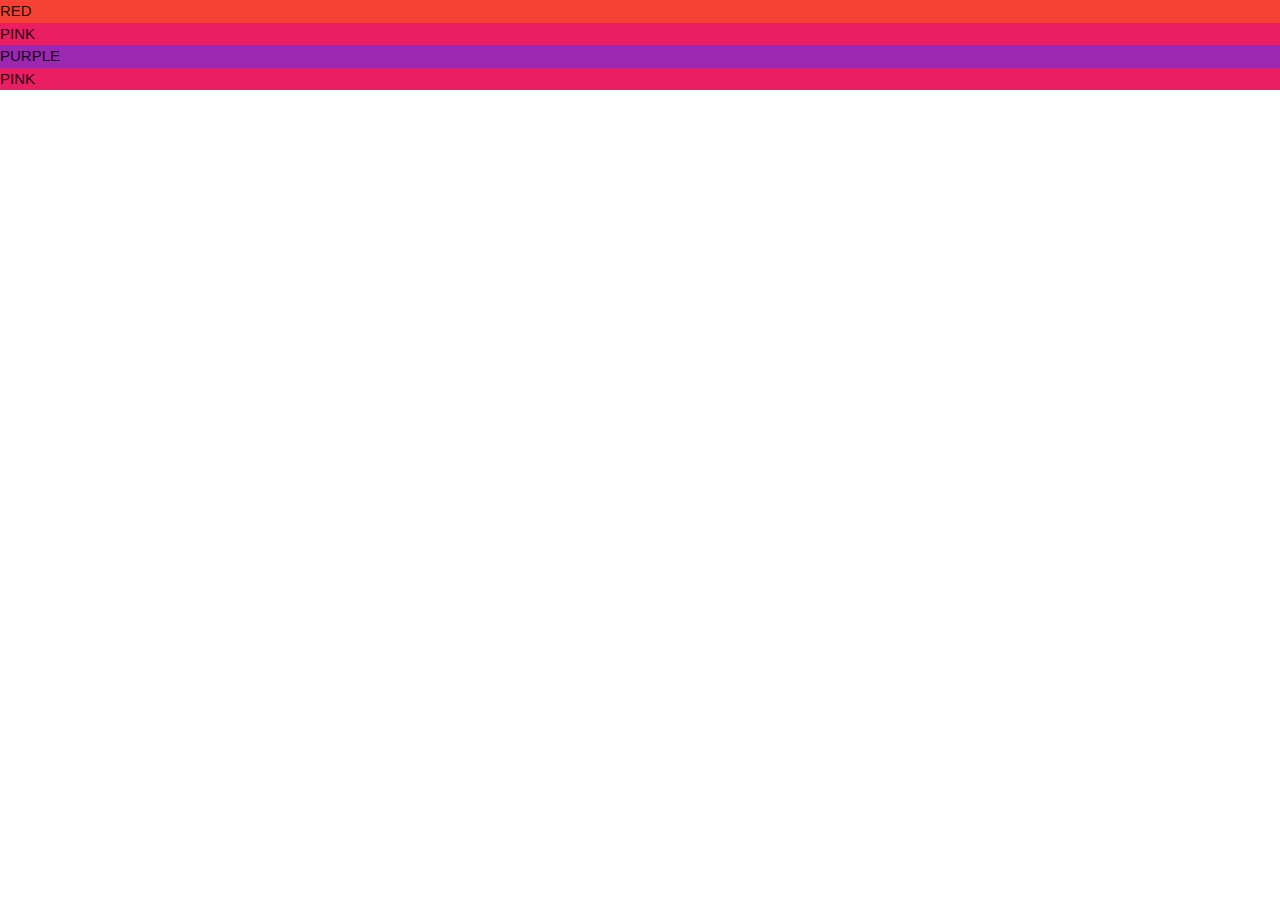
==== home-materialize.html @ 83753d4d "adding home-materialize.html" ====
<!DOCTYPE html>
<html lang="en">
<head>
    <meta charset="UTF-8">
    <meta http-equiv="X-UA-Compatible" content="IE=edge">
    <meta name="viewport" content="width=device-width, initial-scale=1.0">
    <title>Home - Materialize CSS</title>

     <!-- Compiled and minified CSS -->
     <link rel="stylesheet" href="https://cdnjs.cloudflare.com/ajax/libs/materialize/1.0.0/css/materialize.min.css">

</head>
<body>

    <div class="red">RED</div>
    <div class="pink">PINK</div>

    <div class="purple">PURPLE</div>
    <div class="pink">PINK</div>
   
</body>
</html>
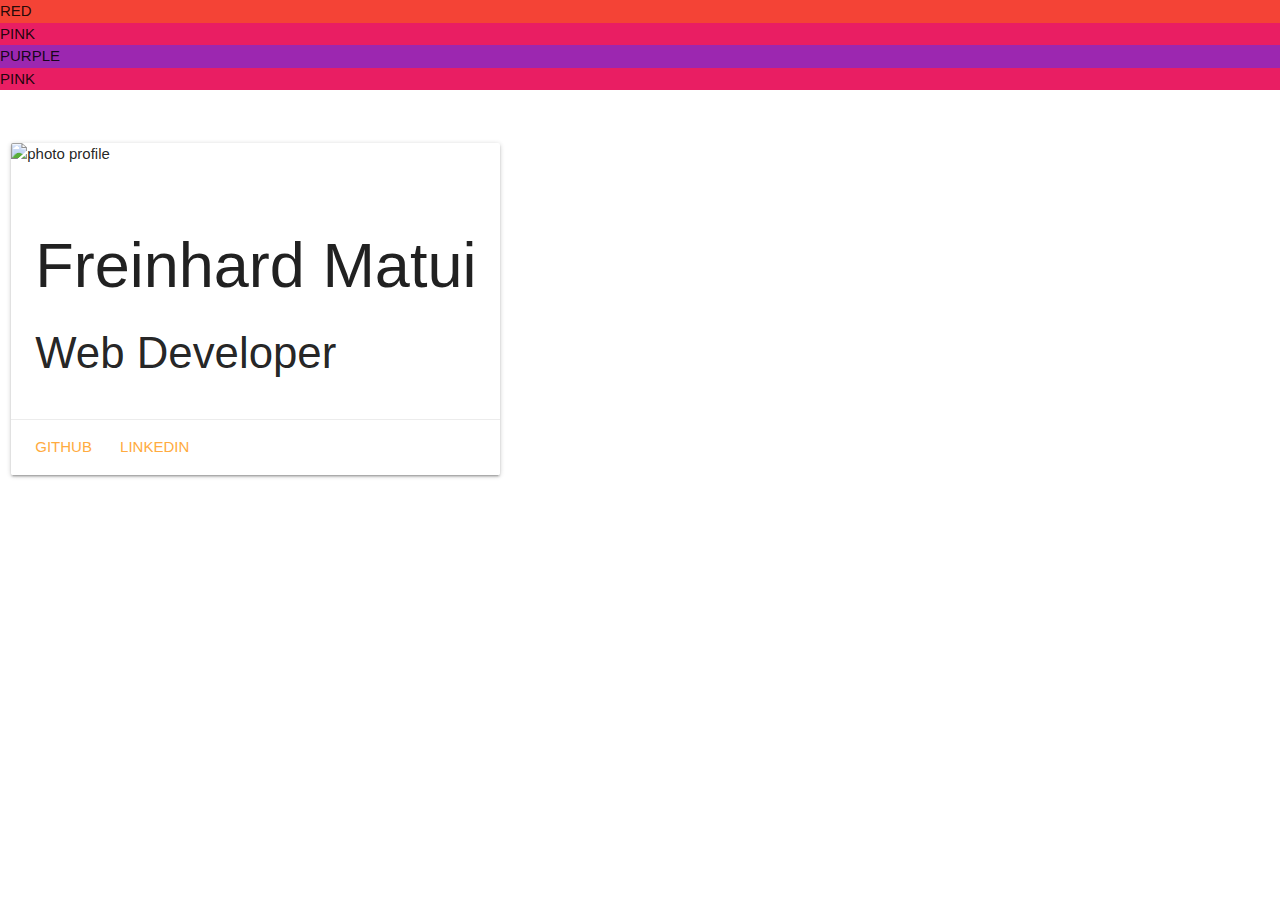
==== commit 9a6024bc: "adding home-materialize.html" ====
--- a/home-materialize.html
+++ b/home-materialize.html
@@ -17,6 +17,27 @@
 
     <div class="purple">PURPLE</div>
     <div class="pink">PINK</div>
+
+    <br></br>
+
+    <div class="row">
+        <div  class="col s4.5">
+            <div class="card">
+                <div class="card-image">
+                    <img src="https://avatars.githubusercontent.com/u/82246170?s=400&u=60cee2e97fbb2e7c09e36b0e1e44051cd7e073d3&v=4" alt="photo profile">
+                </div>
+                <div class="card-content">
+                    <h1>Freinhard Matui</h1>
+                    <h3>Web Developer</h3>
+                </div>
+                <div class="card-action">
+                    <a href="">GitHub</a>
+                    <a href="">Linkedin</a>
+                </div>
+            </div>
+        </div>
+
+    </div>
    
 </body>
 </html>
